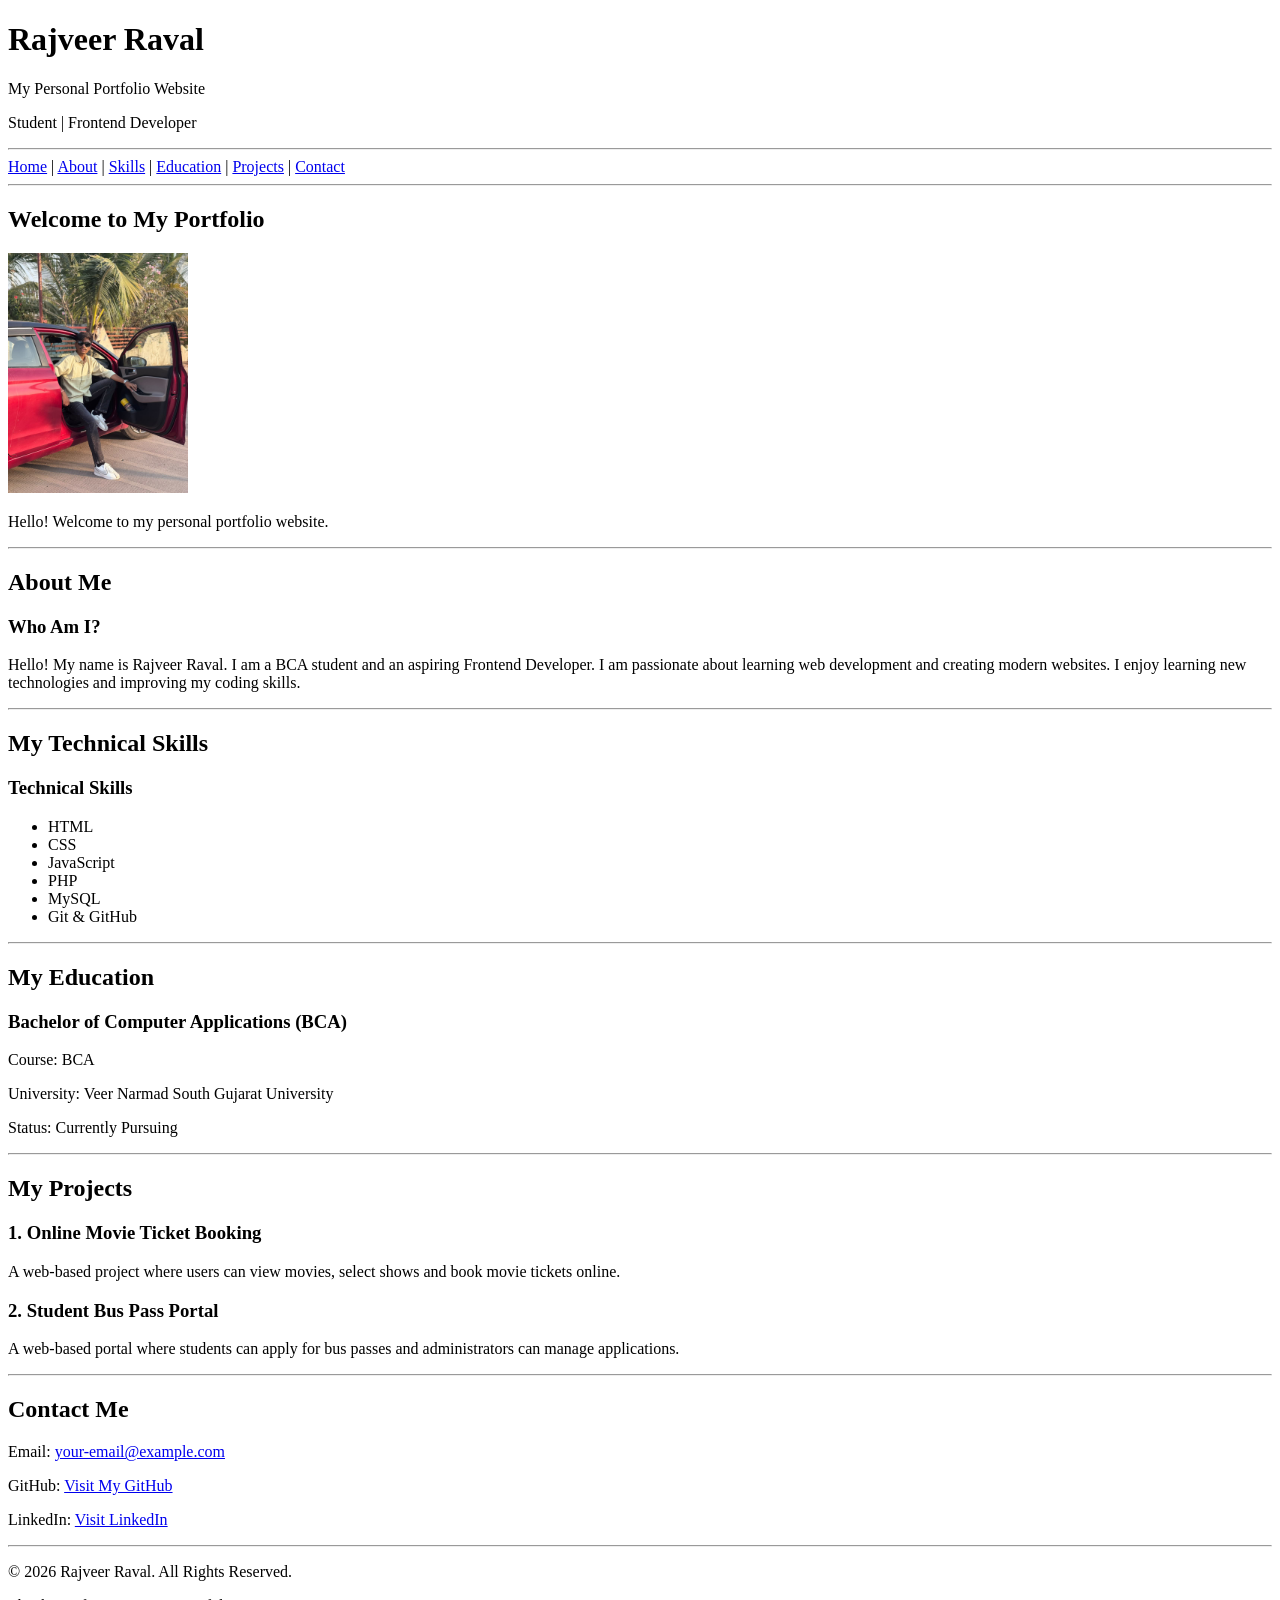
==== Day 3/home task/index.html @ e0bb96c2 "Day 3 - personal protfolio using Semantic HTMl" ====
<!DOCTYPE html>
<html lang="en">

<head>
    <meta charset="UTF-8">
    <meta name="viewport" content="width=device-width, initial-scale=1.0">
    <title>Rajveer Raval | Personal Portfolio</title>
</head>

<body>

    <!-- Header Section -->
    <header>
        <h1>Rajveer Raval</h1>
        <p>My Personal Portfolio Website</p>
        <p>Student | Frontend Developer</p>
    </header>

    <hr>

    <!-- Navigation Section -->
    <nav>
        <a href="#home">Home</a> |
        <a href="#about">About</a> |
        <a href="#skills">Skills</a> |
        <a href="#education">Education</a> |
        <a href="#projects">Projects</a> |
        <a href="#contact">Contact</a>
    </nav>

    <hr>

    <main>

        <!-- Home Section -->
        <section id="home">
            <h2>Welcome to My Portfolio</h2>

            <img src="raj.jpeg"
                 alt="Rajveer Profile Photo"
                 width="180">

            <p>Hello! Welcome to my personal portfolio website.</p>
        </section>

        <hr>

        <!-- About Section -->
        <section id="about">
            <h2>About Me</h2>

            <article>
                <h3>Who Am I?</h3>

                <p>
                    Hello! My name is Rajveer Raval.
                    I am a BCA student and an aspiring
                    Frontend Developer.

                    I am passionate about learning web
                    development and creating modern websites.
                    I enjoy learning new technologies
                    and improving my coding skills.
                </p>
            </article>
        </section>

        <hr>

        <!-- Skills Section -->
        <section id="skills">
            <h2>My Technical Skills</h2>

            <h3>Technical Skills</h3>

            <ul>
                <li>HTML</li>
                <li>CSS</li>
                <li>JavaScript</li>
                <li>PHP</li>
                <li>MySQL</li>
                <li>Git & GitHub</li>
            </ul>
        </section>

        <hr>

        <!-- Education Section -->
        <section id="education">
            <h2>My Education</h2>

            <article>
                <h3>Bachelor of Computer Applications (BCA)</h3>

                <p>Course: BCA</p>
                <p>University: Veer Narmad South Gujarat University</p>
                <p>Status: Currently Pursuing</p>
            </article>
        </section>

        <hr>

        <!-- Projects Section -->
        <section id="projects">
            <h2>My Projects</h2>

            <article>
                <h3>1. Online Movie Ticket Booking</h3>

                <p>
                    A web-based project where users can
                    view movies, select shows and book
                    movie tickets online.
                </p>
            </article>

            <article>
                <h3>2. Student Bus Pass Portal</h3>

                <p>
                    A web-based portal where students
                    can apply for bus passes and
                    administrators can manage applications.
                </p>
            </article>

        </section>

        <hr>

        <!-- Contact Section -->
        <section id="contact">
            <h2>Contact Me</h2>

            <p>Email:
                <a href="mailto:your-email@example.com">
                    your-email@example.com
                </a>
            </p>

            <p>GitHub:
                <a href="https://github.com/rajveerraval5-ai"
                   target="_blank">
                    Visit My GitHub
                </a>
            </p>

            <p>LinkedIn:
                <a href="https://www.linkedin.com/"
                   target="_blank">
                    Visit LinkedIn
                </a>
            </p>
        </section>

    </main>

    <hr>

    <!-- Footer Section -->
    <footer>
        <p>
            &copy; 2026 Rajveer Raval.
            All Rights Reserved.
        </p>

        <p>Thank you for visiting my portfolio!</p>
    </footer>

</body>
</html>
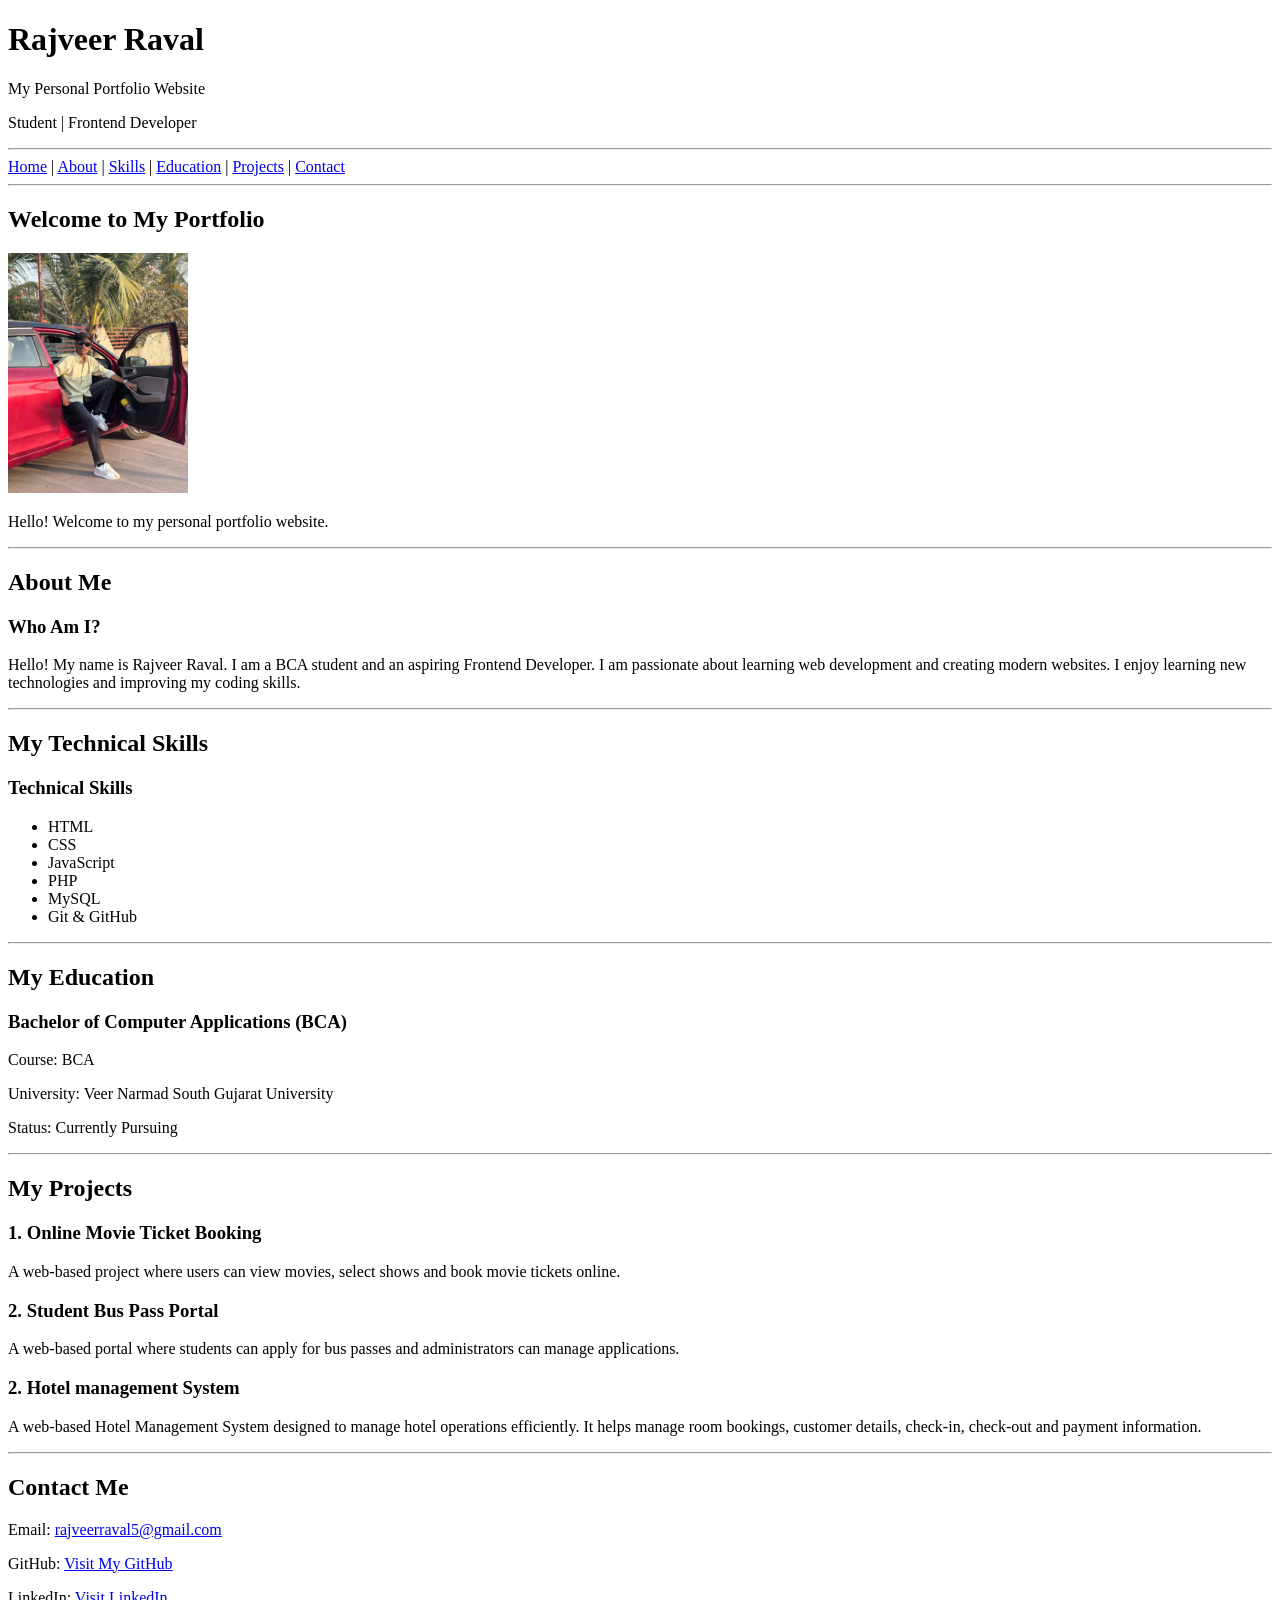
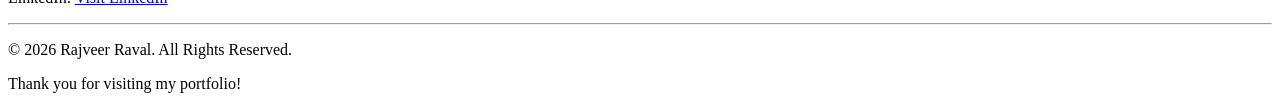
==== commit 19754b95: "Day 4 - complete HTML & CSS Page" ====
--- a/Day 3/home task/index.html
+++ b/Day 3/home task/index.html
@@ -124,6 +124,16 @@
                     administrators can manage applications.
                 </p>
             </article>
+            <article>
+                <h3>2. Hotel management System</h3>
+
+                <p>
+                    A web-based Hotel Management System designed
+                    to manage hotel operations efficiently.
+                    It helps manage room bookings, customer details,
+                    check-in, check-out and payment information.
+                </p>
+            </article>
 
         </section>
 
@@ -134,8 +144,8 @@
             <h2>Contact Me</h2>
 
             <p>Email:
-                <a href="mailto:your-email@example.com">
-                    your-email@example.com
+                <a href="rajveerraval5@gmail.com">
+                    rajveerraval5@gmail.com
                 </a>
             </p>
 
